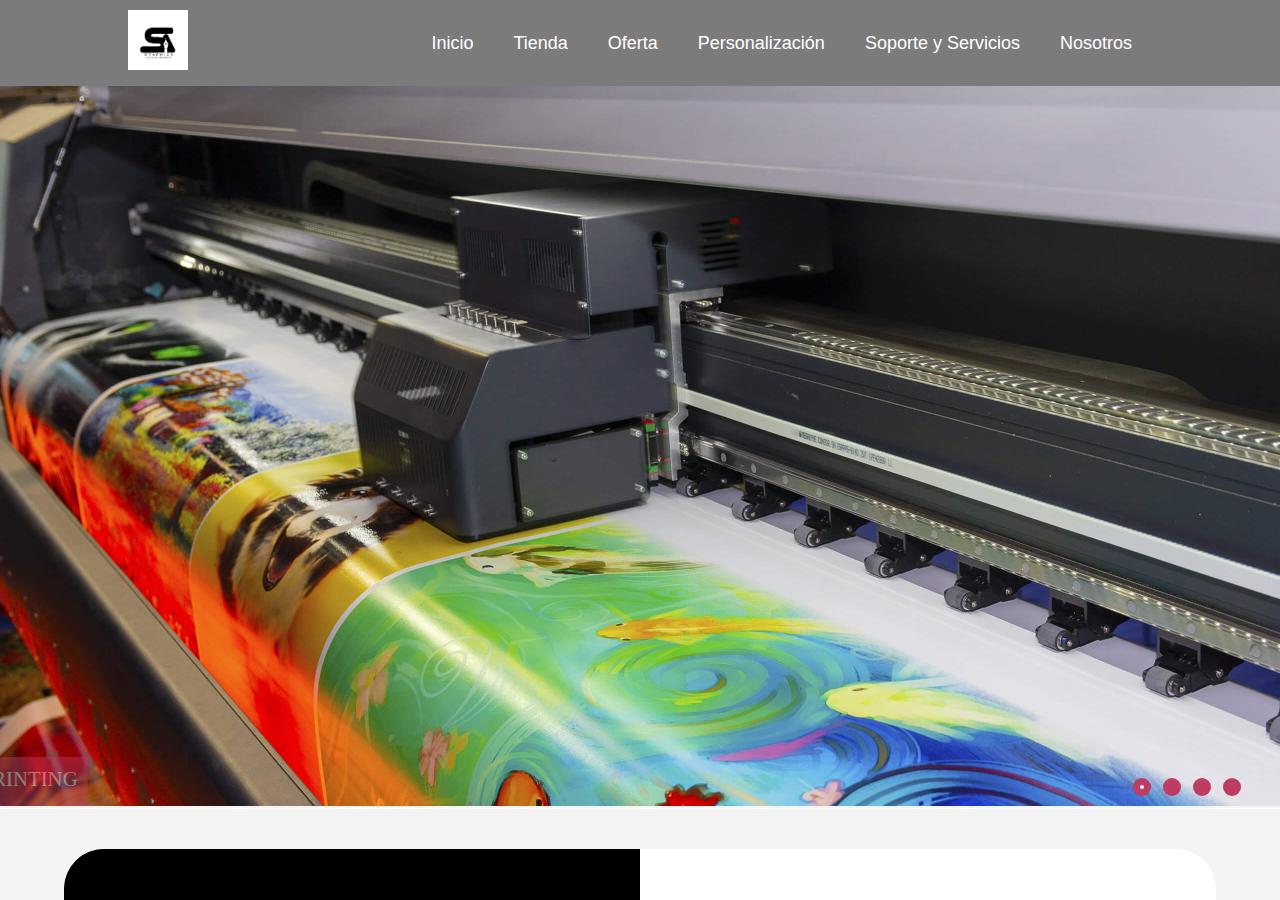
==== index.html @ f842723b "Add files via upload" ====
<html xmlns="http://www.w3.org/1999/xhtml" lang="en">

<head>
	<meta http-equiv="Content-Type" content="text/html; charset=utf-8" />
	<meta name="description" content="HTTrack is an easy-to-use website mirror utility. It allows you to download a World Wide website from the Internet to a local directory,building recursively all structures, getting html, images, and other files from the server to your computer. Links are rebuiltrelatively so that you can freely browse to the local site (works with any browser). You can mirror several sites together so that you can jump from one toanother. You can, also, update an existing mirror site, or resume an interrupted download. The robot is fully configurable, with an integrated help" />
	<meta name="keywords" content="httrack, HTTRACK, HTTrack, winhttrack, WINHTTRACK, WinHTTrack, offline browser, web mirror utility, aspirateur web, surf offline, web capture, www mirror utility, browse offline, local  site builder, website mirroring, aspirateur www, internet grabber, capture de site web, internet tool, hors connexion, unix, dos, windows 95, windows 98, solaris, ibm580, AIX 4.0, HTS, HTGet, web aspirator, web aspirateur, libre, GPL, GNU, free software" />
	<title>Local index - HTTrack Website Copier</title>
  <!-- Mirror and index made by HTTrack Website Copier/3.49-2 [XR&CO'2014] -->
	<style type="text/css">
	<!--

body {
	margin: 0;  padding: 0;  margin-bottom: 15px;  margin-top: 8px;
	background: #77b;
}
body, td {
	font: 14px "Trebuchet MS", Verdana, Arial, Helvetica, sans-serif;
	}

#subTitle {
	background: #000;  color: #fff;  padding: 4px;  font-weight: bold; 
	}

#siteNavigation a, #siteNavigation .current {
	font-weight: bold;  color: #448;
	}
#siteNavigation a:link    { text-decoration: none; }
#siteNavigation a:visited { text-decoration: none; }

#siteNavigation .current { background-color: #ccd; }

#siteNavigation a:hover   { text-decoration: none;  background-color: #fff;  color: #000; }
#siteNavigation a:active  { text-decoration: none;  background-color: #ccc; }


a:link    { text-decoration: underline;  color: #00f; }
a:visited { text-decoration: underline;  color: #000; }
a:hover   { text-decoration: underline;  color: #c00; }
a:active  { text-decoration: underline; }

#pageContent {
	clear: both;
	border-bottom: 6px solid #000;
	padding: 10px;  padding-top: 20px;
	line-height: 1.65em;
	background-image: url(backblue.gif);
	background-repeat: no-repeat;
	background-position: top right;
	}

#pageContent, #siteNavigation {
	background-color: #ccd;
	}


.imgLeft  { float: left;   margin-right: 10px;  margin-bottom: 10px; }
.imgRight { float: right;  margin-left: 10px;   margin-bottom: 10px; }

hr { height: 1px;  color: #000;  background-color: #000;  margin-bottom: 15px; }

h1 { margin: 0;  font-weight: bold;  font-size: 2em; }
h2 { margin: 0;  font-weight: bold;  font-size: 1.6em; }
h3 { margin: 0;  font-weight: bold;  font-size: 1.3em; }
h4 { margin: 0;  font-weight: bold;  font-size: 1.18em; }

.blak { background-color: #000; }
.hide { display: none; }
.tableWidth { min-width: 400px; }

.tblRegular       { border-collapse: collapse; }
.tblRegular td    { padding: 6px;  background-image: url(fade.gif);  border: 2px solid #99c; }
.tblHeaderColor, .tblHeaderColor td { background: #99c; }
.tblNoBorder td   { border: 0; }


// -->
</style>

</head>

<table width="76%" border="0" align="center" cellspacing="0" cellpadding="3" class="tableWidth">
	<tr>
	<td id="subTitle">HTTrack Website Copier - Open Source offline browser</td>
	</tr>
</table>
<table width="76%" border="0" align="center" cellspacing="0" cellpadding="0" class="tableWidth">
<tr class="blak">
<td>
	<table width="100%" border="0" align="center" cellspacing="1" cellpadding="0">
	<tr>
	<td colspan="6"> 
		<table width="100%" border="0" align="center" cellspacing="0" cellpadding="10">
		<tr> 
		<td id="pageContent"> 
<!-- ==================== End prologue ==================== -->

	<meta name="generator" content="HTTrack Website Copier/3.x">
	<TITLE>Local index - HTTrack</TITLE>
</HEAD>
<BODY>
<H1 ALIGN=Center>Index of locally available sites:</H1>
	<TABLE BORDER="0" WIDTH="100%" CELLSPACING="1" CELLPADDING="0">
		<TR>
			<TD BACKGROUND="fade.gif">
				&middot;
					<A HREF="www.melaniedaveid.com/index.html">
						www.melaniedaveid.com/index.html
					</A>		
			</TD>
		</TR>
	</TABLE>
	<BR>
	<BR>
	<BR>
  	<H6 ALIGN="RIGHT">
	<I>Mirror and index made by HTTrack Website Copier [XR&amp;CO'2008]</I>
	</H6>
	<!-- Mirror and index made by HTTrack Website Copier/3.49-2 [XR&CO'2014] -->
	<!-- Thanks for using HTTrack Website Copier! -->
	<meta HTTP-EQUIV="Refresh" CONTENT="0; URL=www.melaniedaveid.com/index.html">


<!-- ==================== Start epilogue ==================== -->
		</td>
		</tr>
		</table>
	</td>
	</tr>
	</table>
</td>
</tr>
</table>

<table width="76%" border="0" align="center" valign="bottom" cellspacing="0" cellpadding="0">
	<tr>
	<td id="footer"><small>&copy; 2008 Xavier Roche & other contributors - Web Design: Leto Kauler.</small></td>
	</tr>
</table>

</body>

</html>
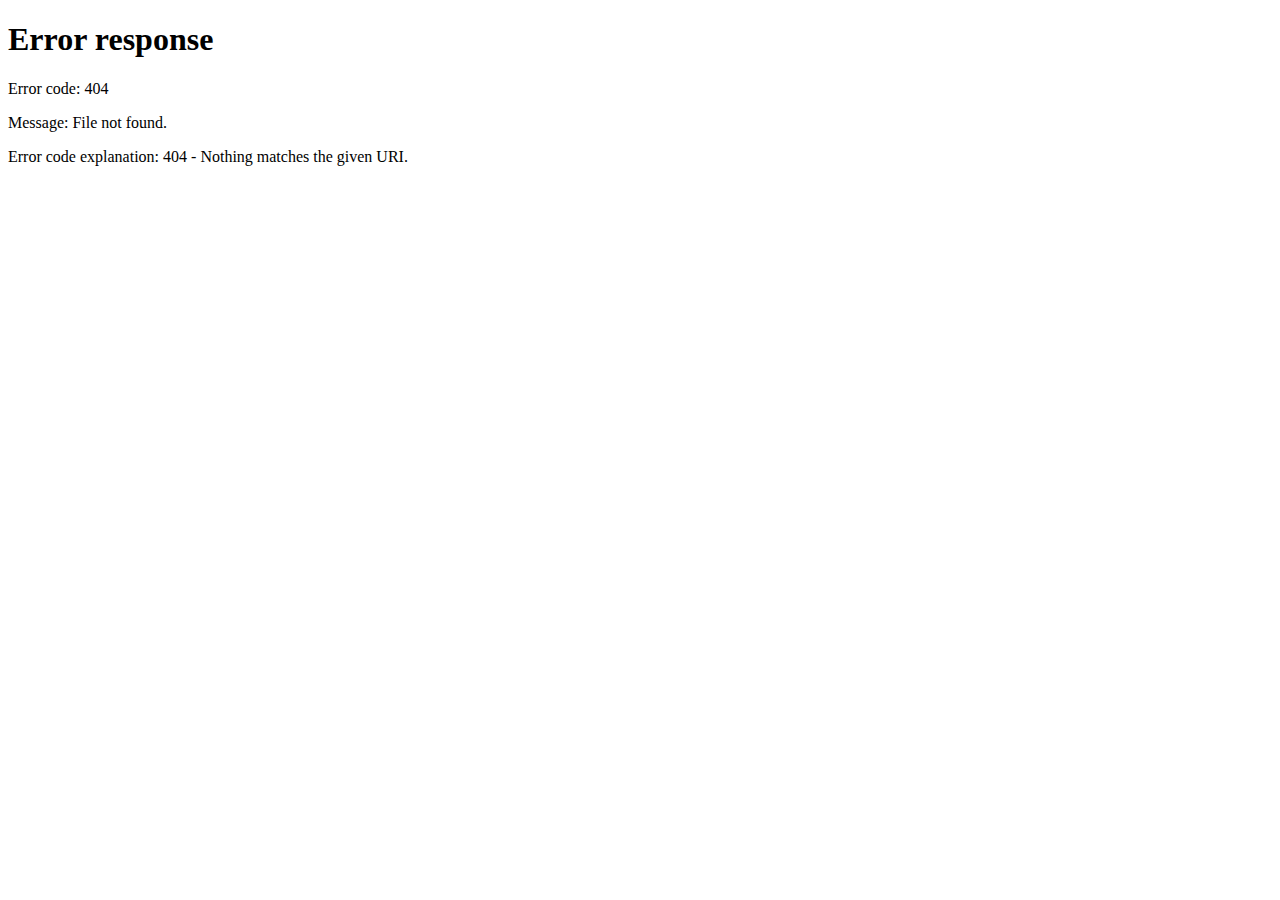
==== commit 9b0c58dc: "Update index.html" ====
--- a/index.html
+++ b/index.html
@@ -103,8 +103,8 @@
 		<TR>
 			<TD BACKGROUND="fade.gif">
 				&middot;
-					<A HREF="www.melaniedaveid.com/index.html">
-						www.melaniedaveid.com/index.html
+					<A HREF="SA_Graphics/index.html">
+						SA_Graphics/index.html
 					</A>		
 			</TD>
 		</TR>
@@ -117,7 +117,7 @@
 	</H6>
 	<!-- Mirror and index made by HTTrack Website Copier/3.49-2 [XR&CO'2014] -->
 	<!-- Thanks for using HTTrack Website Copier! -->
-	<meta HTTP-EQUIV="Refresh" CONTENT="0; URL=www.melaniedaveid.com/index.html">
+	<meta HTTP-EQUIV="Refresh" CONTENT="0; URL=SA_Graphics/index.html">
 
 
 <!-- ==================== Start epilogue ==================== -->
